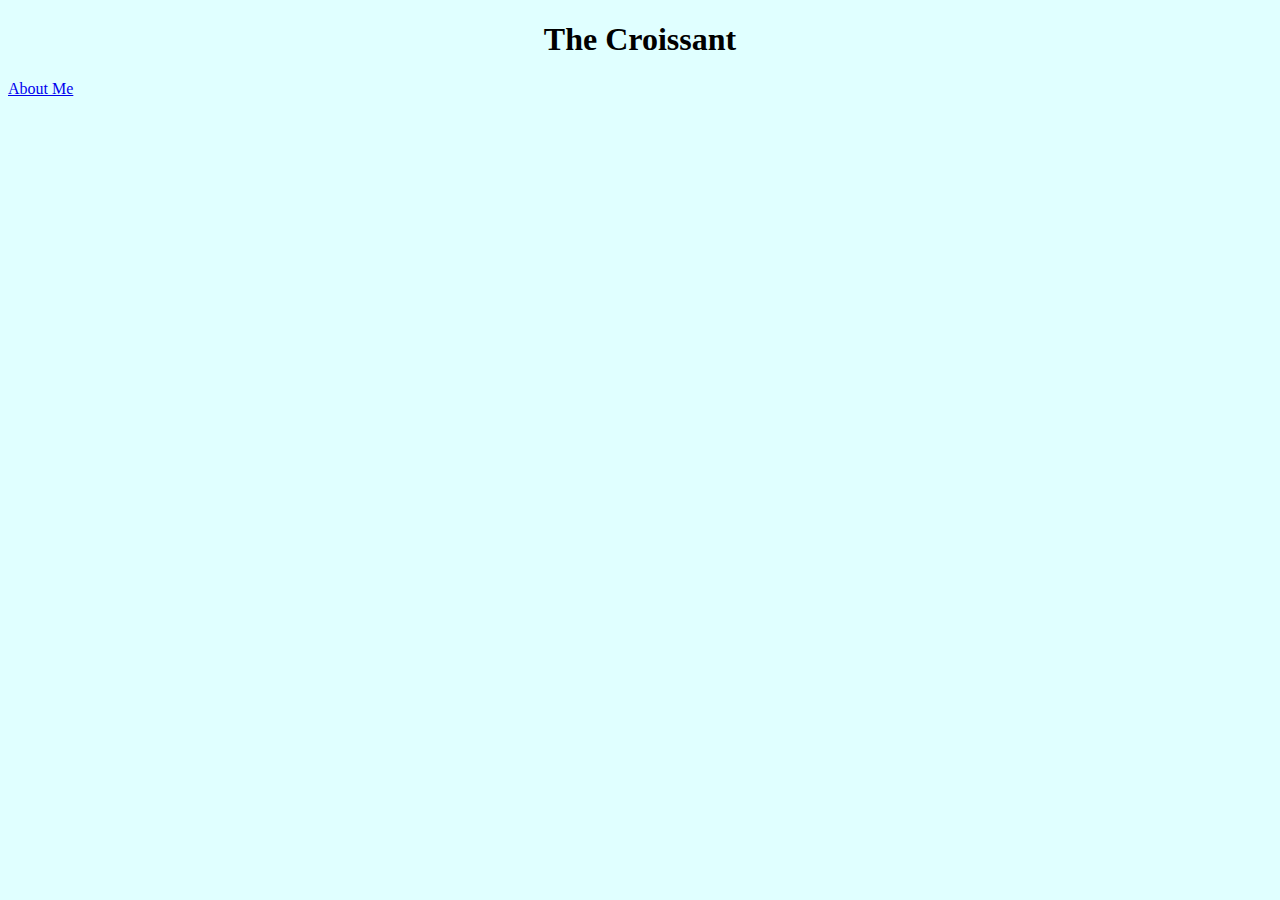
==== index.html @ bea628ca "Created initial file structure" ====
<!DOCTYPE html>
<html lang="en">
  <head>
    <meta charset="UTF-8" />
    <meta name="viewport" content="width=device-width, initial-scale=1.0" />
    <link rel="stylesheet" href="src/style.css" />
    <title>Homepage</title>
  </head>
  <body>
    <h1>The Croissant</h1>
    <a href="about.html">About Me</a>
  </body>
</html>
---- src/style.css ----
body {
    background: lightcyan;
}
h1 {
    text-align: center;
}
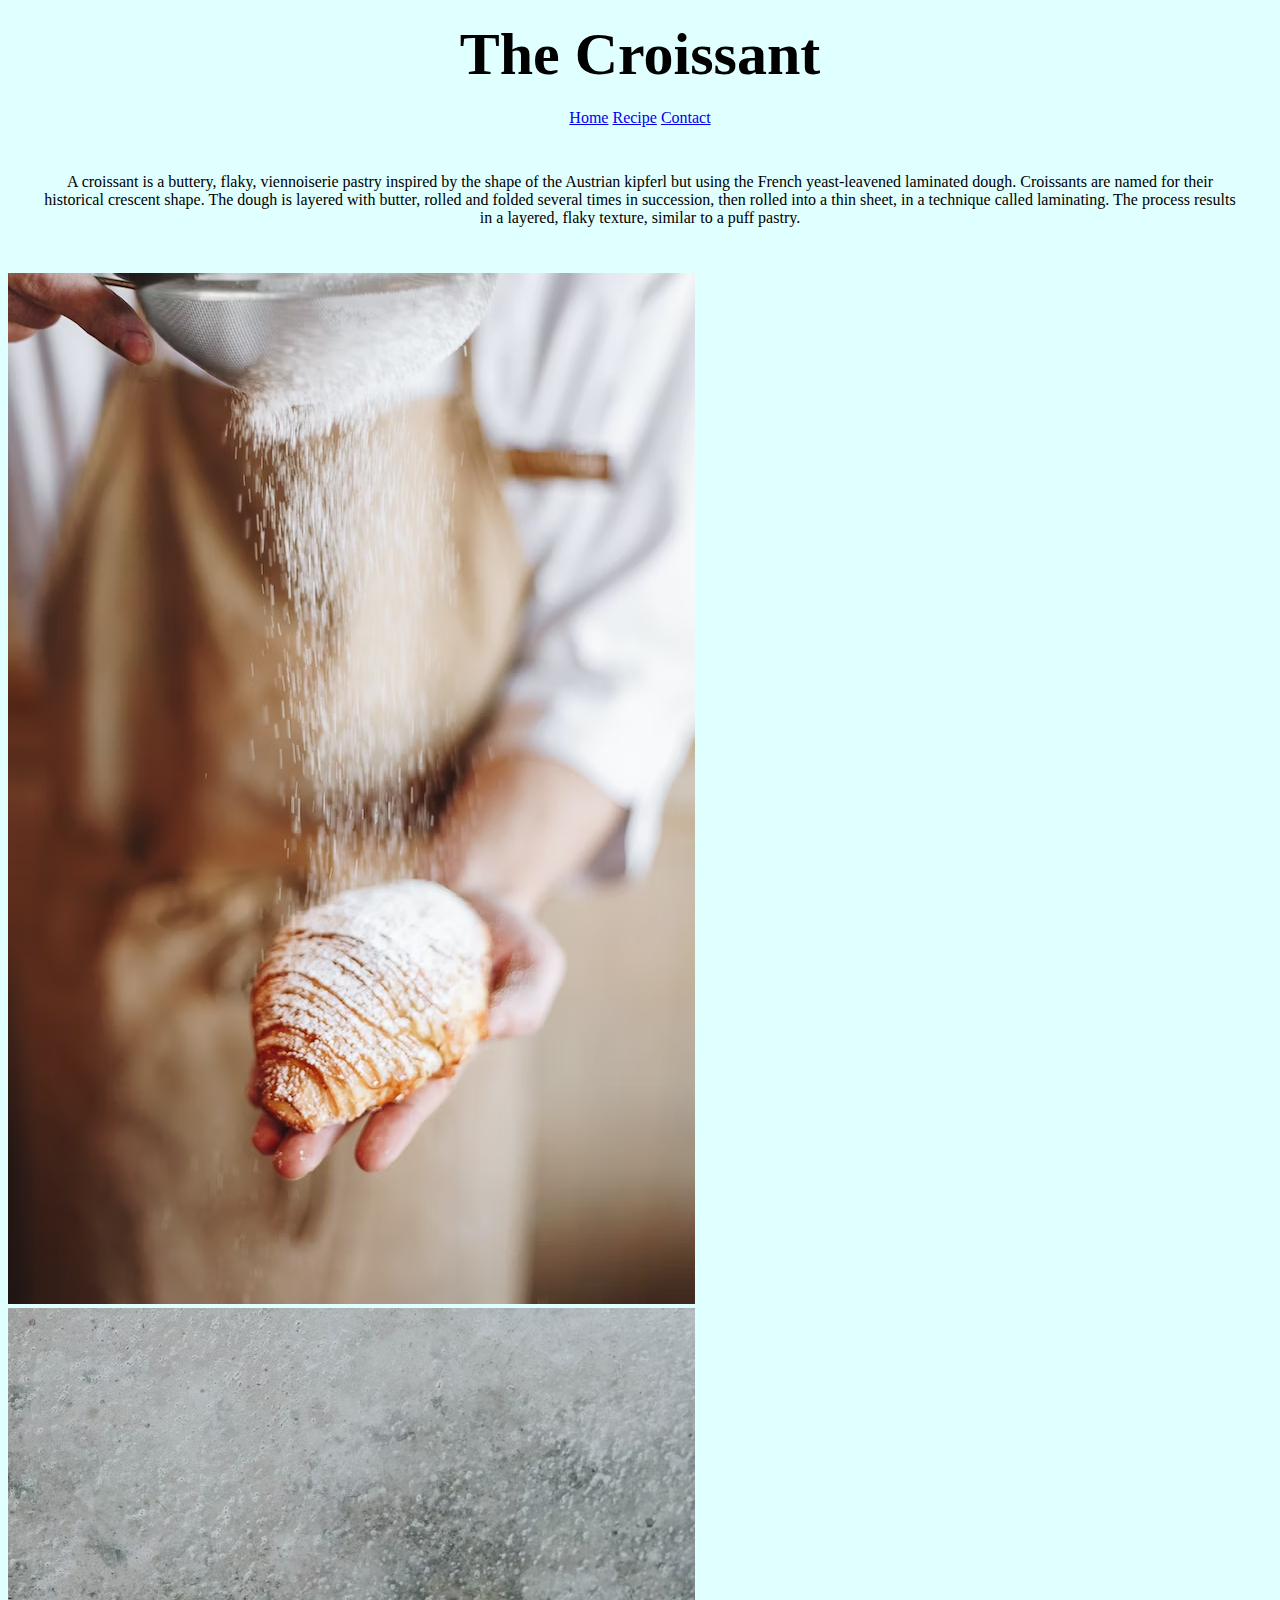
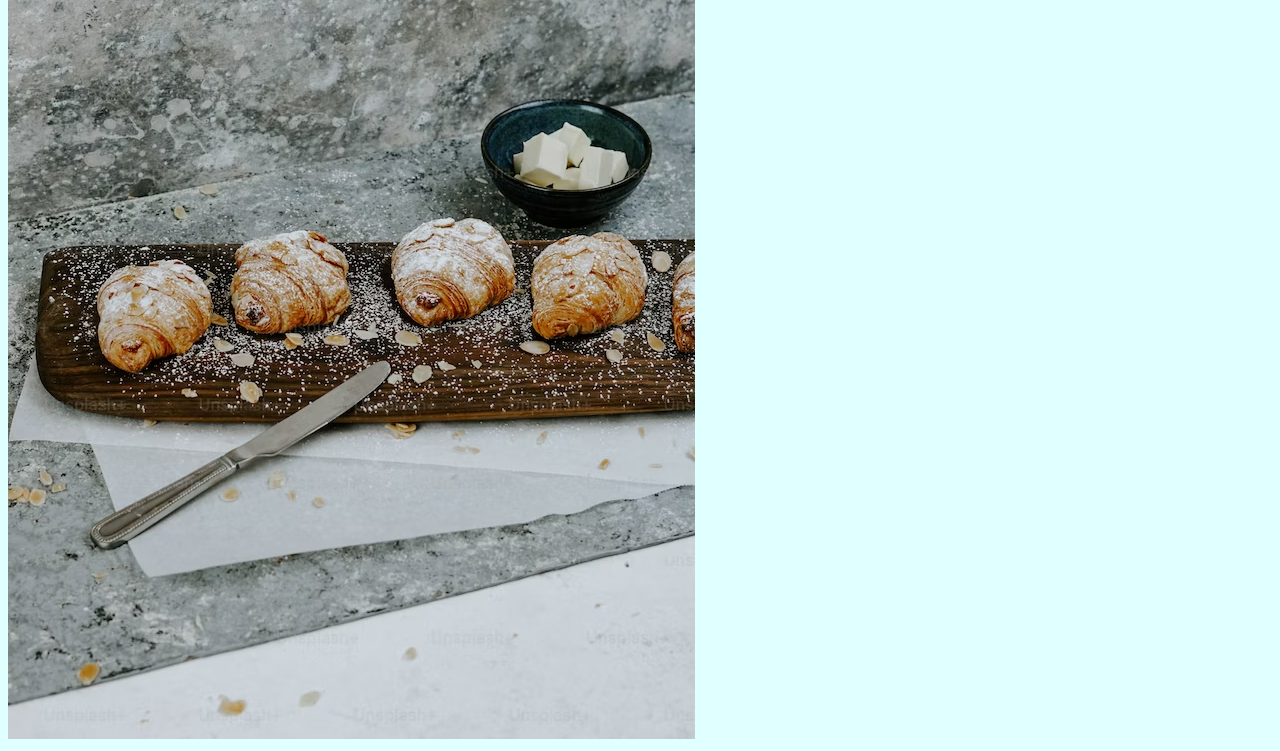
==== commit 9082e2a5: "Carried out SEO" ====
--- a/index.html
+++ b/index.html
@@ -2,12 +2,58 @@
 <html lang="en">
   <head>
     <meta charset="UTF-8" />
+    <meta
+      name="description"
+      content="The Croissant offers information about the famous austrian pastry"
+    />
     <meta name="viewport" content="width=device-width, initial-scale=1.0" />
+    <link
+      href="https://cdn.jsdelivr.net/npm/bootstrap@5.1.3/dist/css/bootstrap.min.css"
+      rel="stylesheet"
+      integrity="sha384-1BmE4kWBq78iYhFldvKuhfTAU6auU8tT94WrHftjDbrCEXSU1oBoqyl2QvZ6jIW3"
+      crossorigin="anonymous"
+    />
+    <script
+      src="https://cdn.jsdelivr.net/npm/bootstrap@5.1.3/dist/js/bootstrap.bundle.min.js"
+      integrity="sha384-ka7Sk0Gln4gmtz2MlQnikT1wXgYsOg+OMhuP+IlRH9sENBO0LRn5q+8nbTov4+1p"
+      crossorigin="anonymous"
+    ></script>
     <link rel="stylesheet" href="src/style.css" />
-    <title>Homepage</title>
+    <title>Homepage - The Croissant</title>
   </head>
   <body>
     <h1>The Croissant</h1>
-    <a href="about.html">About Me</a>
+    <div class="link">
+      <a href="index.html">Home</a>
+      <a href="recipe.html" class="p-4">Recipe</a>
+      <a href="contact.html">Contact</a>
+    </div>
+    <p>
+      A croissant is a buttery, flaky, viennoiserie pastry inspired by the shape
+      of the Austrian kipferl but using the French yeast-leavened laminated
+      dough. Croissants are named for their historical crescent shape. The dough
+      is layered with butter, rolled and folded several times in succession,
+      then rolled into a thin sheet, in a technique called laminating. The
+      process results in a layered, flaky texture, similar to a puff pastry.
+    </p>
+    <div class="container">
+      <div class="row">
+        <div class="col-sm-6 mt-3 mb-4">
+          <img
+            src="images/croissant3.png"
+            alt="Croissant image"
+            class="img-fluid p-2"
+          />
+        </div>
+
+        <div class="col-sm-6 mt-3 mb-4">
+          <img
+            src="images/croissants.png"
+            alt="Croissant image"
+            class="img-fluid p-2"
+          />
+        </div>
+      </div>
+    </div>
   </body>
 </html>
--- a/src/style.css
+++ b/src/style.css
@@ -3,4 +3,39 @@
 }
 h1 {
     text-align: center;
-}+    font-size: 60px;
+    margin: 20px 0 0 0;
+}
+h2 {
+    text-align: center;
+    margin-top: 40px;
+}
+p {
+    padding: 30px;
+    text-align: center;
+}
+#croissant {
+    display: block;
+    border-radius: 10px;
+    max-width: 100%;
+}
+.title {
+    font-size: 30px;
+    
+}
+li {
+    font-size: 16px;
+}
+
+.col-md-12 {
+    text-align: center;
+    margin-top: 20px;
+}
+
+
+.link {
+    margin: 0 auto;
+    margin-top: 20px;
+    text-align: center;
+    
+}
